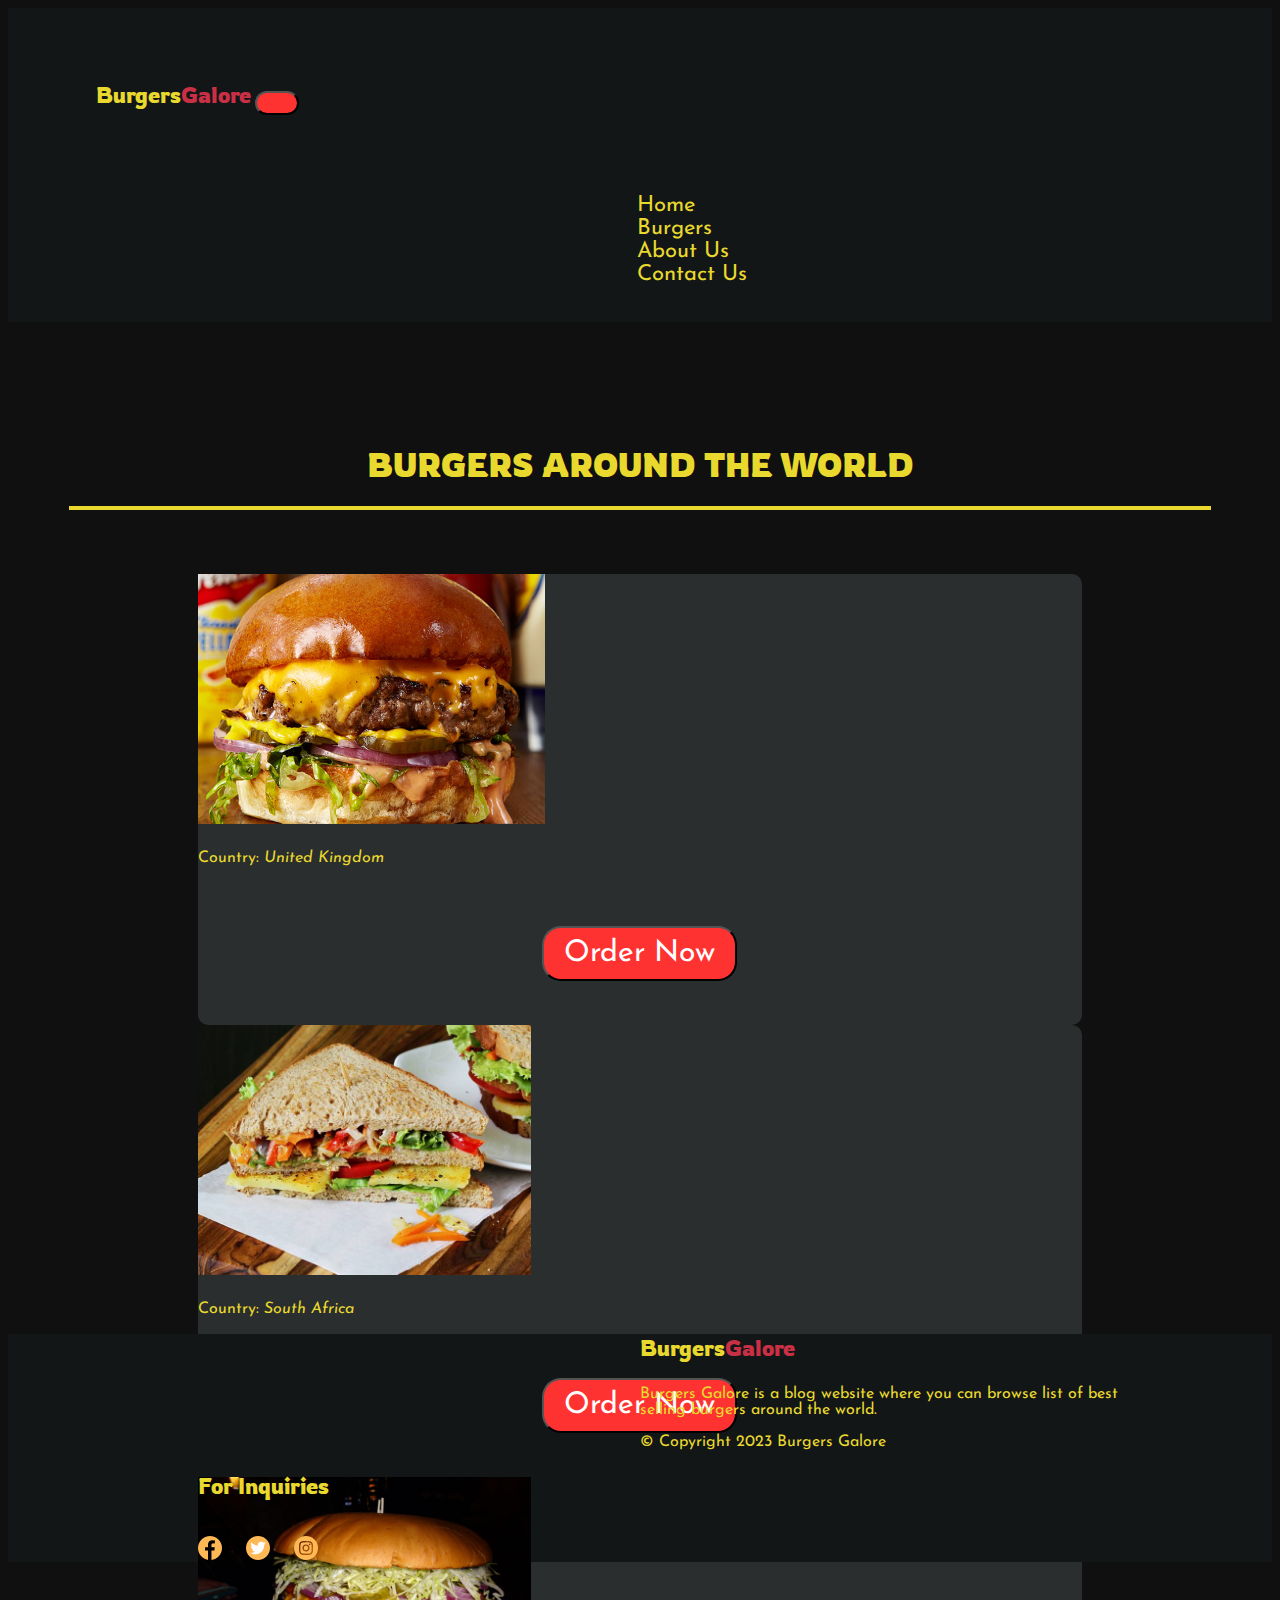
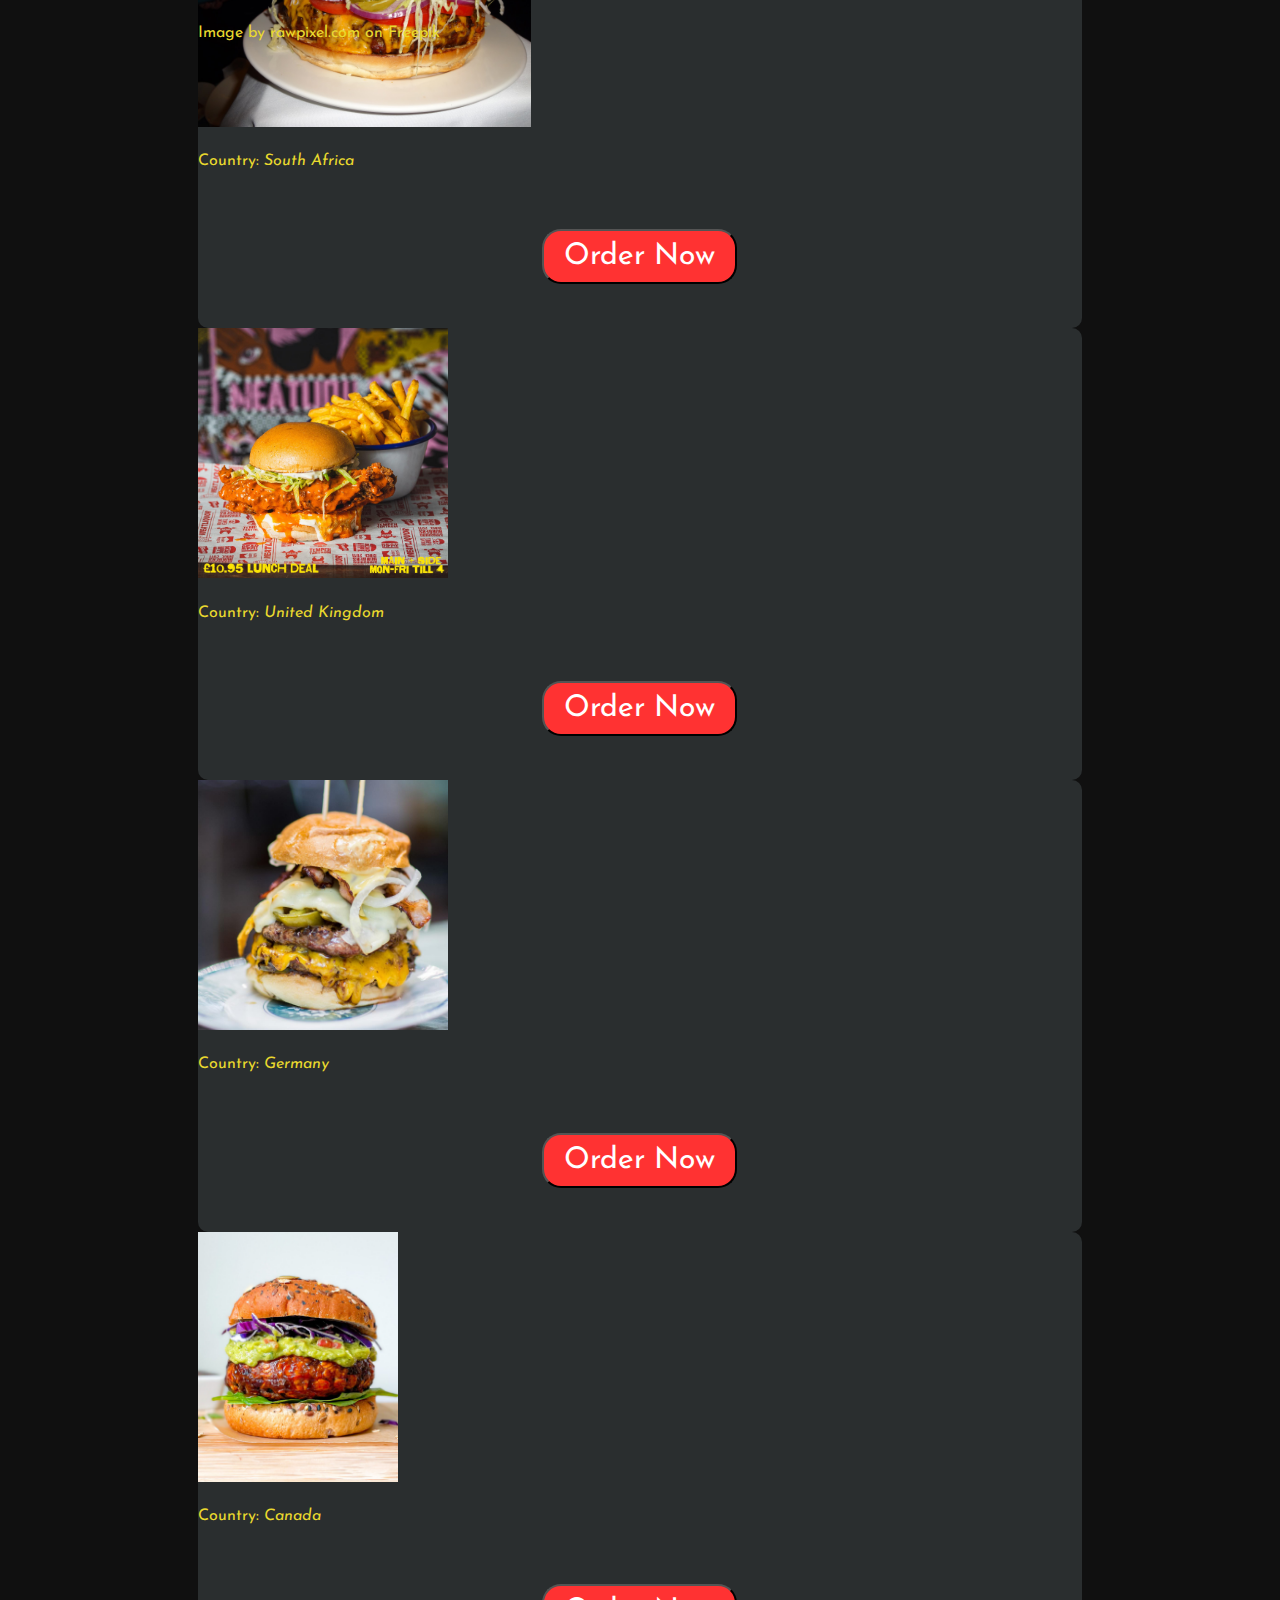
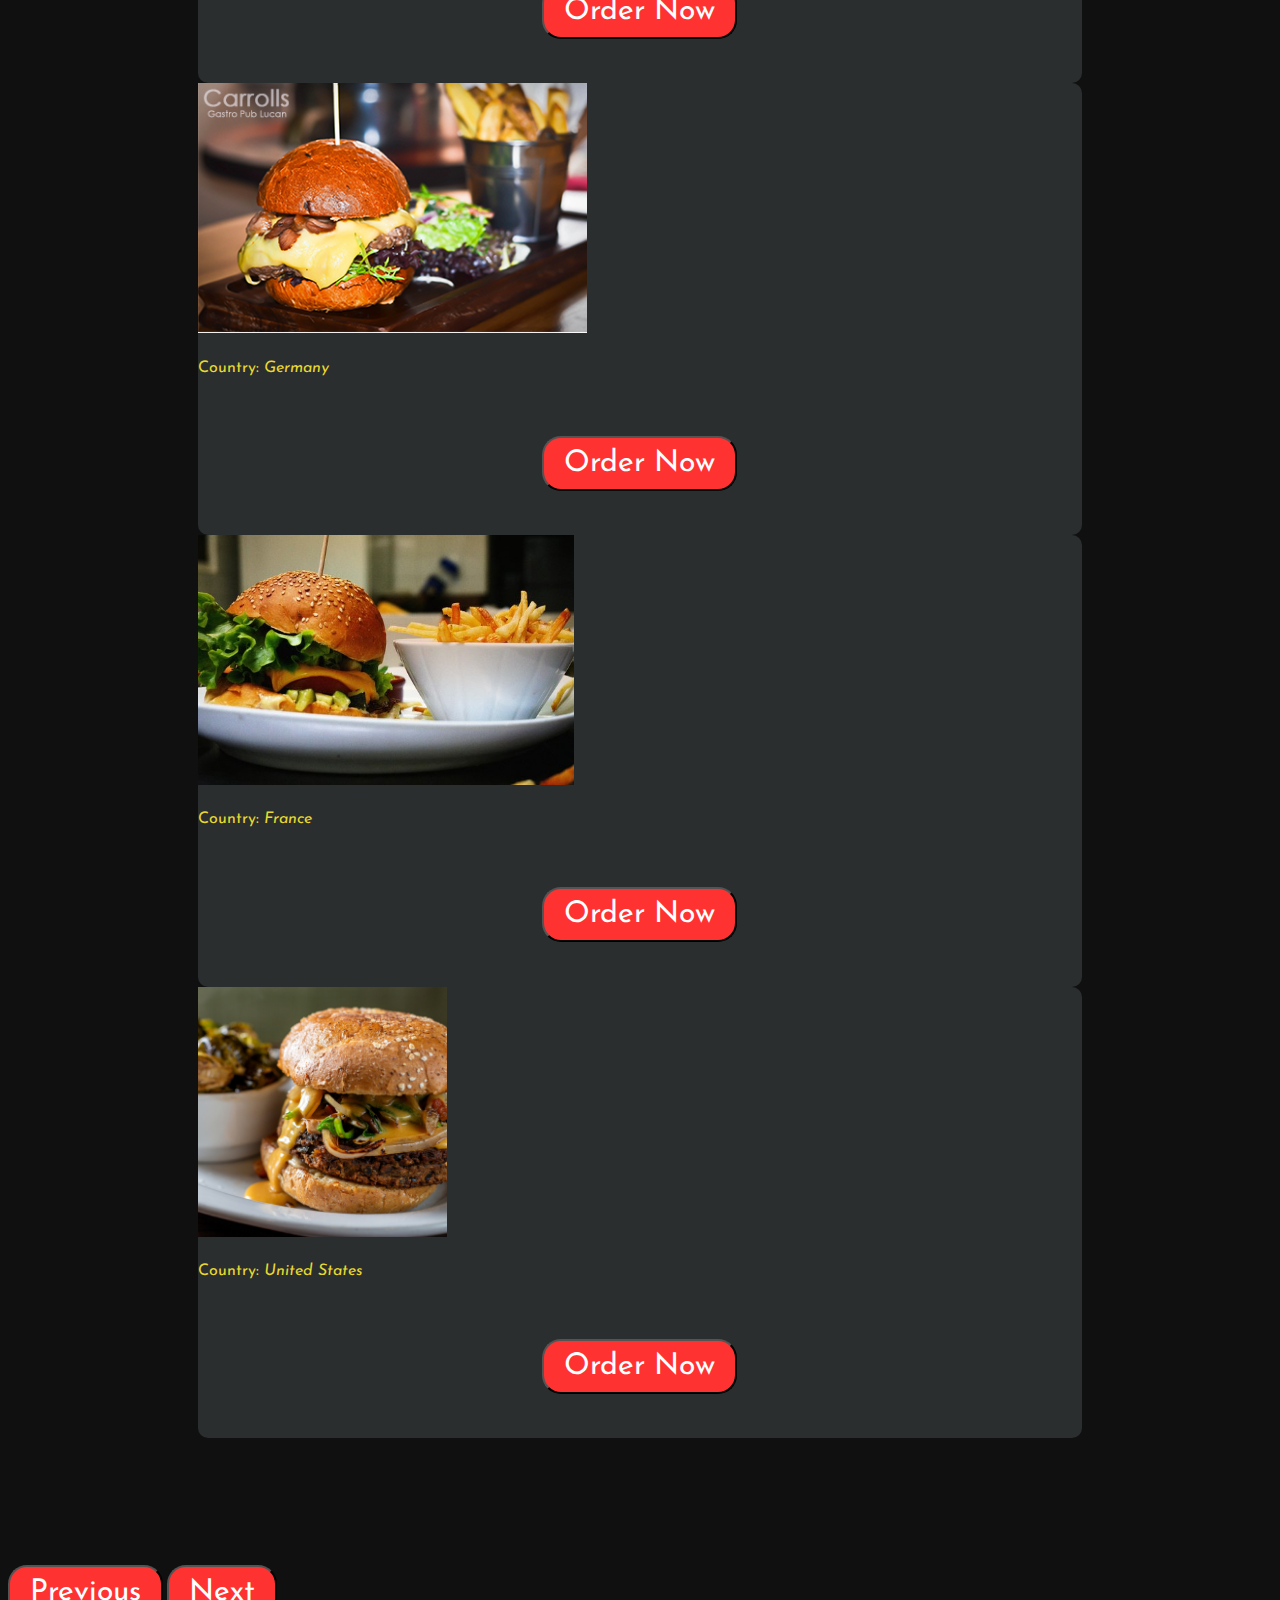
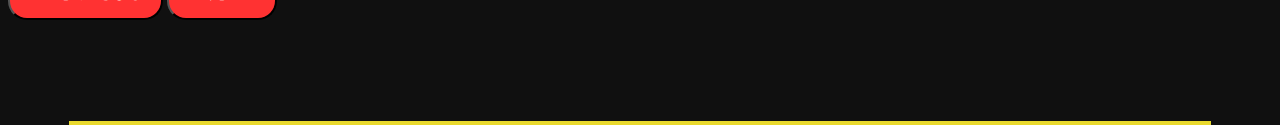
==== burgers.html @ 7c2da080 "Almost complete, media queries nalang" ====
<!DOCTYPE html>
<html lang="en">
<head>
    <meta charset="UTF-8">
    <meta http-equiv="X-UA-Compatible" content="IE=edge">
    <meta name="viewport" content="width=device-width, initial-scale=1.0">
    <title>Burgers Galore</title>
    <!-- BOOTSTRAP -->
    <link href="https://cdn.jsdelivr.net/npm/bootstrap@5.3.0-alpha3/dist/css/bootstrap.min.css" rel="stylesheet" integrity="sha384-KK94CHFLLe+nY2dmCWGMq91rCGa5gtU4mk92HdvYe+M/SXH301p5ILy+dN9+nJOZ" crossorigin="anonymous">
    <script src="https://cdn.jsdelivr.net/npm/bootstrap@5.3.0-alpha3/dist/js/bootstrap.bundle.min.js" integrity="sha384-ENjdO4Dr2bkBIFxQpeoTz1HIcje39Wm4jDKdf19U8gI4ddQ3GYNS7NTKfAdVQSZe" crossorigin="anonymous"></script>
    <!-- CSS FILE -->
    <link rel="stylesheet" href="/css/styles.css">
</head>
<body>
    <main>
        <nav class="navbar navbar-expand-lg fixed-top">
            <div class="container-fluid">
              <span class="navbar-burgers-logo">Burgers</span><span class="navbar-galore-logo">Galore</span>
              <button class="navbar-toggler" type="button" data-bs-toggle="collapse" data-bs-target="#navbarSupportedContent" aria-controls="navbarSupportedContent" aria-expanded="false" aria-label="Toggle navigation">
                <span class="navbar-toggler-icon"></span>
              </button>
              <div class="collapse navbar-collapse" id="navbarSupportedContent">
                <ul class="navbar-nav me-auto mb-2 mb-lg-0 navbar-right-side">
                  <li class="nav-item">
                    <a class="nav-link" aria-current="page" href="index.html">Home</a>
                  </li>
                  <li class="nav-item">
                    <a class="nav-link" href="#burgers">Burgers</a>
                  </li>
                  <li class="nav-item">
                    <a class="nav-link" href="index.html#about">About Us</a>
                  </li>
                  <li class="nav-item">
                    <a class="nav-link" href="#footer">Contact Us</a>
                  </li>
                </ul>
              </div>
            </div>
          </nav>
    </main>

    <section id="burgers">
        <div class="second-div-header">
            <h1 class="burgers-header">BURGERS AROUND THE WORLD</h1>
            <hr class="burgers-hr">
        </div>
        <div id="carouselExampleIndicators" class="carousel slide">
            <div class="carousel-inner">
              <div class="carousel-item active">
                <div class="row row-cols-1 row-cols-md-2 row-cols-lg-3 g-4">
                    <div class="col">
                      <div class="card h-100">
                          <img src="/images/tribute-burger.jpg" class="card-img-top" alt="Tribute Burger jpg">
                        <div class="card-body">
                          <h5 class="card-title" id="burger-name-0"></h5>
                          <p class="card-text" id="burger-description-0"></p>
                          <p id="burger-restaurant-0"></p>
                          <p class="country">Country: <em>United Kingdom</em></p>
                        </div>
                        <div class="card-footer">
                          <button onclick="window.open('https://www.honestburgers.co.uk/food/burgers/tribute/')">Order Now</button>
                        </div>
                      </div>
                    </div>
                    <div class="col">
                      <div class="card h-100">
                        <img src="/images/blondie-burger.jpg" class="card-img-top" alt="Blondie Burger jpg">
                        <div class="card-body">
                          <h5 class="card-title" id="burger-name-10"></h5>
                          <p class="card-text" id="burger-description-10"></p>
                          <p id="burger-restaurant-10"></p>
                          <p class="country">Country: <em>South Africa</em></p>
                        </div>
                        <div class="card-footer">
                            <button onclick="window.open('http://yankyslambton.co.za/menu/')">Order Now</button>
                        </div>
                      </div>
                    </div>
                    <div class="col">
                      <div class="card h-100">
                        <img src="/images/monster-burger.JPG" class="card-img-top" alt="Monster Burger jpg">
                        <div class="card-body">
                          <h5 class="card-title" id="burger-name-11"></h5>
                          <p class="card-text" id="burger-description-11"></p>
                          <p id="burger-restaurant-11"></p>
                          <p class="country">Country: <em>South Africa</em></p>
                        </div>
                        <div class="card-footer">
                            <button onclick="window.open('http://yankyslambton.co.za/menu/')">Order Now</button>
                        </div>
                      </div>
                    </div>
                </div>
              </div>
              <div class="carousel-item">
                <div class="row row-cols-1 row-cols-md-2 row-cols-lg-3 g-4">
                    <div class="col">
                        <div class="card h-100">
                          <img src="/images/buffalo-chicken-burger.jpg" class="card-img-top" alt="Chicken Burger jpg">
                          <div class="card-body">
                            <h5 class="card-title" id="burger-name-12"></h5>
                            <p class="card-text" id="burger-description-12"></p>
                            <p id="burger-restaurant-12"></p>
                            <p class="country">Country: <em>United Kingdom</em></p>
                          </div>
                          <div class="card-footer">
                            <button onclick="window.open('https://meatliquor.com/friedchicken-burgerslondon/')">Order Now</button>
                          </div>
                        </div>
                    </div>
                    <div class="col">
                        <div class="card h-100">
                          <img src="/images/cheatday-burger.jpg" class="card-img-top" alt="Cheatday Burger jpg">
                          <div class="card-body">
                            <h5 class="card-title" id="burger-name-13"></h5>
                            <p class="card-text" id="burger-description-13"></p>
                            <p id="burger-restaurant-13"></p>
                            <p class="country">Country: <em>Germany</em></p>
                          </div>
                          <div class="card-footer">
                            <button onclick="window.open('https://www.burgeramt.com/')">Order Now</button>
                          </div>
                        </div>
                    </div>
                    <div class="col">
                        <div class="card h-100">
                          <img src="/images/bbq-burger.jpeg" class="card-img-top" alt="BBQ Burger jpg">
                          <div class="card-body">
                            <h5 class="card-title" id="burger-name-16"></h5>
                            <p class="card-text" id="burger-description-16"></p>
                            <p id="burger-restaurant-16"></p>
                            <p class="country">Country: <em>Canada</em></p>
                          </div>
                          <div class="card-footer">
                            <button onclick="window.open('https://freshplantpowered.com/')">Order Now</button>
                          </div>
                        </div>
                    </div>
                </div>
              </div>
              <div class="carousel-item carousel-item-3">
                <div class="row row-cols-1 row-cols-md-3 g-4">
                    <div class="col">
                        <div class="card h-100">
                          <img src="/images/carrolls-cheese-burger.png" class="card-img-top" alt="Carroll's Cheese Burger png">
                          <div class="card-body">
                            <h5 class="card-title" id="burger-name-17"></h5>
                            <p class="card-text" id="burger-description-17"></p>
                            <p id="burger-restaurant-17"></p>
                            <p class="country">Country: <em>Germany</em></p>
                          </div>
                          <div class="card-footer">
                            <button onclick="window.open('https://www.carrolls-pub-worms.de/')">Order Now</button>
                          </div>
                        </div>
                    </div>
                    <div class="col">
                        <div class="card h-100">
                          <img src="/images/melting-potes.jpg" class="card-img-top" alt="Melting Potes Burger jpg">
                          <div class="card-body">
                            <h5 class="card-title" id="burger-name-22"></h5>
                            <p class="card-text" id="burger-description-22"></p>
                            <p id="burger-restaurant-22"></p>
                            <p class="country">Country: <em>France</em></p>
                          </div>
                          <div class="card-footer">
                            <button onclick="window.open('https://bigfernand.com/')">Order Now</button>
                          </div>
                        </div>
                    </div>
                    <div class="col">
                      <div class="card h-100">
                        <img src="/images/cajun-black-bean-burger.jpg" class="card-img-top" alt="Cajun Black Bean Burger jpg">
                        <div class="card-body">
                          <h5 class="card-title" id="burger-name-25"></h5>
                          <p class="card-text" id="burger-description-25"></p>
                          <p id="burger-restaurant-25"></p>
                          <p class="country">Country: <em>United States</em></p>
                        </div>
                        <div class="card-footer">
                          <button onclick="window.open('https://www.veggiediner.com/')">Order Now</button>
                        </div>
                      </div>
                  </div>
                </div>
              </div>
            </div>
            <button class="carousel-control-prev" type="button" data-bs-target="#carouselExampleIndicators" data-bs-slide="prev">
              <span class="carousel-control-prev-icon" aria-hidden="true"></span>
              <span class="visually-hidden">Previous</span>
            </button>
            <button class="carousel-control-next" type="button" data-bs-target="#carouselExampleIndicators" data-bs-slide="next">
              <span class="carousel-control-next-icon" aria-hidden="true"></span>
              <span class="visually-hidden">Next</span>
            </button>
        </div>
        <hr class="burgers-hr-2">
    </section>

    <footer id="footer">
        <div class="row row-cols-1 row-cols-lg-2 g-4">
            <div class="col">
                <div class="fourth-div-logo">
                    <span class="footer-logo">Burgers</span><span class="navbar-galore-logo">Galore</span>
                    <p class="footer-description">Burgers Galore is a blog website where you can browse list of best selling burgers around the world.</p>
                    <p class="footer-copyright">© Copyright 2023 Burgers Galore</p>
                </div>
            </div>
            <div class="col">
                <div class="fourth-div-contact">
                    <p class="footer-inquiry">For Inquiries</p>
                    <a href=""><img src="/images/facebook.png" alt="" class="footer-facebook"></a>
                    <a href=""><img src="/images/twitter.png" alt="" class="footer-twitter"></a>
                    <a href=""><img src="/images/instagram.png" alt="" class="footer-instagram"></a>
                    <p class="footer-copypic">Image by rawpixel.com on Freepik</p>
                </div>
            </div>
        </div>
    </footer>

    <!-- JAVASCRIPT FILE -->
    <!-- <script src="index.js"></script>
    <script src="blondie.js"></script>
    <script src="monsterburger.js"></script>
    <script src="buffalochicken.js"></script>
    <script src="cheatday.js"></script>
    <script src="bbqburger.js"></script>
    <script src="carrollscheese.js"></script>
    <script src="bigfernand.js"></script>
    <script src="cajunblackbean.js"></script> -->
</body>
</html>
---- css/styles.css ----
@import url('https://fonts.googleapis.com/css2?family=Josefin+Sans:wght@600;700&family=Rowdies:wght@400;700&display=swap');

*{
    list-style: none;
}

body{
    background-color: #101010;
    font-family: 'Rowdies', cursive;
    overflow-x: hidden;
}

a{
    text-decoration: none;
}

a:link{
    color: #e9d92e;
}

nav{
    background-color: #121617;
}

.navbar{
    padding: 20px 0;
}

.navbar-burgers-logo{
    margin-left: 7%;
}

.navbar-burgers-logo, .nav-link{
    color: #e9d92e;
    font-size: 22px;
}

.navbar-galore-logo{
    color: #CA3045;
    font-size: 22px;
}

.nav-item{
    padding: 0 20px;
    font-family: 'Josefin Sans', sans-serif;
}

.nav-link:hover{
    color: #CA3045;
}

.navbar-right-side{
    margin-left: 45%;
}

/****** FIRST DIV *******/

#title{
    background-image: linear-gradient(rgba(3, 4, 7, 0.48), rgba(5, 10, 30, 0.48)),url('https://github.com/TayloPortfolioWebsites/BurgersGaloreMP2/blob/main/images/landing-image.jpg?raw=true');
    height: 100vh;
    background-size: cover;
    color: #e9d92e;
}

.title-header{
    margin: 0 auto;
    padding-top: 14%;
    font-size: 80px;
    width: 886px;
    text-align: center;
    text-shadow: 2px 2px 4px #000000;
}

.title-burgers, .title-best{
    color: #FF3232;
}

.title-description{
    margin: 0 auto;
    padding-top: 2%;
    font-size: 30px;
    width: 675px;
    text-align: center;
    text-shadow: 2px 2px 4px #000000;
}

button.title-btn{
    background: #ff6b6b;
    background-image: -webkit-linear-gradient(top, #ff4343, #FF3232);
    background-image: -moz-linear-gradient(top, #ff4343, #FF3232);
    background-image: -ms-linear-gradient(top, #ff4343, #FF3232);
    background-image: -o-linear-gradient(top, #ff4343, #FF3232);
    background-image: linear-gradient(to bottom, #ff4343, #FF3232);
    -webkit-border-radius: 19;
    -moz-border-radius: 19;
    border-radius: 19px;
    font-family: 'Josefin Sans', sans-serif;
    color: #ffffff;
    font-size: 30px;
    padding: 13px 23px 13px 23px;
    text-decoration: none;
    margin: 5% auto;
}

button.title-btn:hover{
    background: #FF3232;
    text-decoration: none;
}

.first-div-button{
    text-align: center;
}

/****** BURGERS SECTION ******/

#burgers{
    background-color: #101010;
    height: 100vh;
}

.burgers-header{
    text-align: center;
    padding-top: 8%;
    color: #e9d92e;
}

.burgers-hr{
    margin: 0 auto;
    width: 90%;
    border: 2px solid #e9d92e;
}

.burgers-flags{
    margin: 1% 10%;
}

.burgers-card-img:hover{
    opacity: 0.5
}

.burgers-hr-2{
    margin: 3% auto;
    width: 90%;
    border: 2px solid #e9d92e;
}

/****** ABOUT SECTION ******/

#about{
    font-family: 'Josefin Sans', sans-serif;
    background-color: #101010;
    height: 100vh;
}

.third-div-header{
    margin-top: 20%;
    margin-left: 20%;
}

.about-header{
    font-weight: 700;
    margin-bottom: 7%;
    width: 516px;
    font-size: 40px;
    color: #e9d92e;
}

.about-description{
    width: 588px;
    font-size: 30px;
    color: #e9d92e;
}

.third-div-img{
    margin-top: 5%;
    margin-left: 10%;
}

.about-image{
    width: 442px;
    height: 598px;
}

.about-good{
    color: #FF3232;
}

/****** FOOTER SECTION ******/

#footer{
    background-color: #121617;
    height: 228px;
}


.fourth-div-logo{
    margin-left: 50%;
}

.footer-logo, .footer-inquiry{
    color: #e9d92e;
    font-size: 22px;
}

.footer-description{
    font-family: 'Josefin Sans', sans-serif;
    color: #e9d92e;
    width: 80%;
    margin-top: 4%;
}

.footer-copyright, .footer-copypic{
    font-family: 'Josefin Sans', sans-serif;
    color: #e9d92e;
}

.fourth-div-contact{
    margin-left: 15%;
}

.footer-facebook, .footer-twitter, .footer-instagram{
    padding-right: 20px;
    margin-top: 15px;
    margin-bottom: 45px;
}

/* BURGERS SECTION */

#burgers{
    background-color: #101010;
    height: 110vh;
}

.card{
    background-color: #2a2e2f;
    font-family: 'Josefin Sans', sans-serif;
    color: #e9d92e;
    border-radius: 10px;

}

.carousel-inner{
    margin: 5% auto;
    width: 70%;
}

.carousel-tem-3{
    margin: 0 auto;
}

img.card-img-top{
    height: 250px;
    object-fit: cover;
}

.card-footer{
    text-align: center;
}

button{
    background: #ff6b6b;
    background-image: -webkit-linear-gradient(top, #ff4343, #FF3232);
    background-image: -moz-linear-gradient(top, #ff4343, #FF3232);
    background-image: -ms-linear-gradient(top, #ff4343, #FF3232);
    background-image: -o-linear-gradient(top, #ff4343, #FF3232);
    background-image: linear-gradient(to bottom, #ff4343, #FF3232);
    -webkit-border-radius: 19;
    -moz-border-radius: 19;
    border-radius: 19px;
    font-family: 'Josefin Sans', sans-serif;
    color: #ffffff;
    font-size: 30px;
    padding: 10px 20px 10px 20px;
    text-decoration: none;
    margin: 5% auto;
}

button{
    background: #FF3232;
    text-decoration: none;
}

/* MEDIA QUERIES */
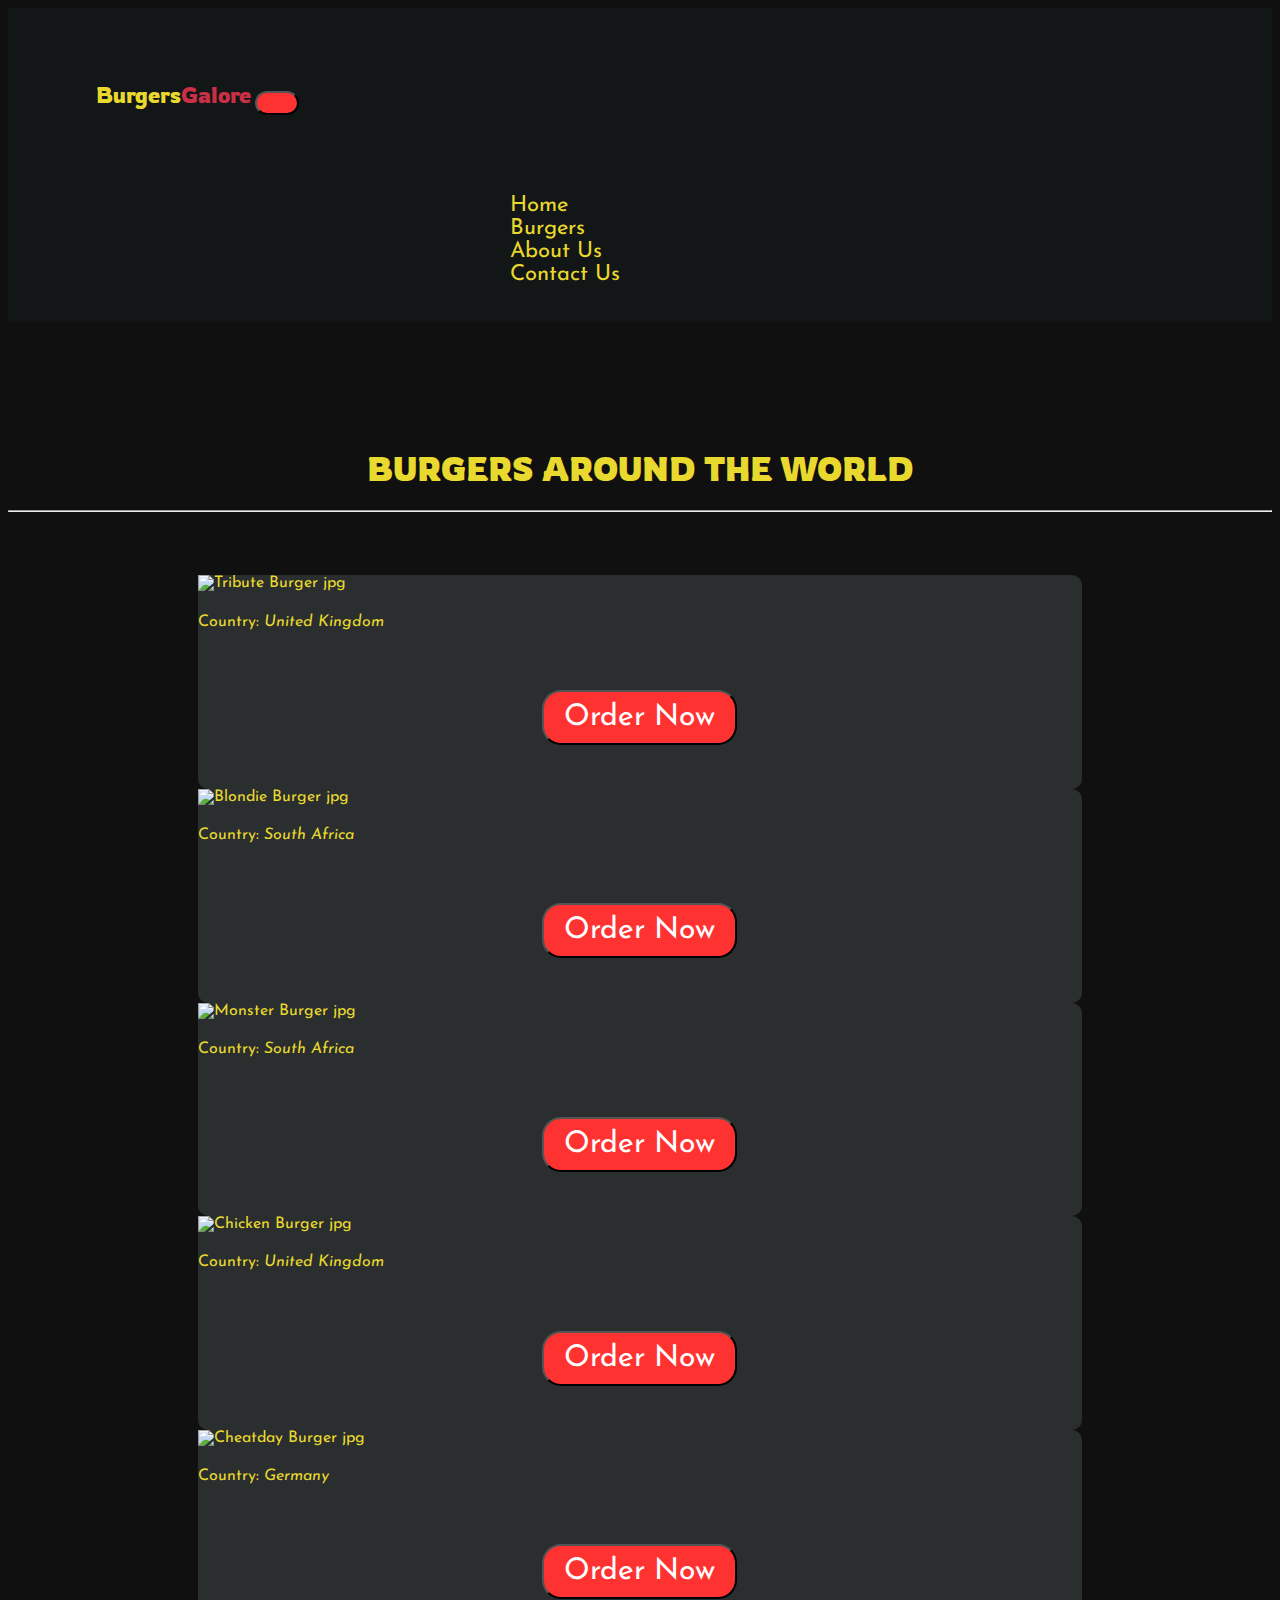
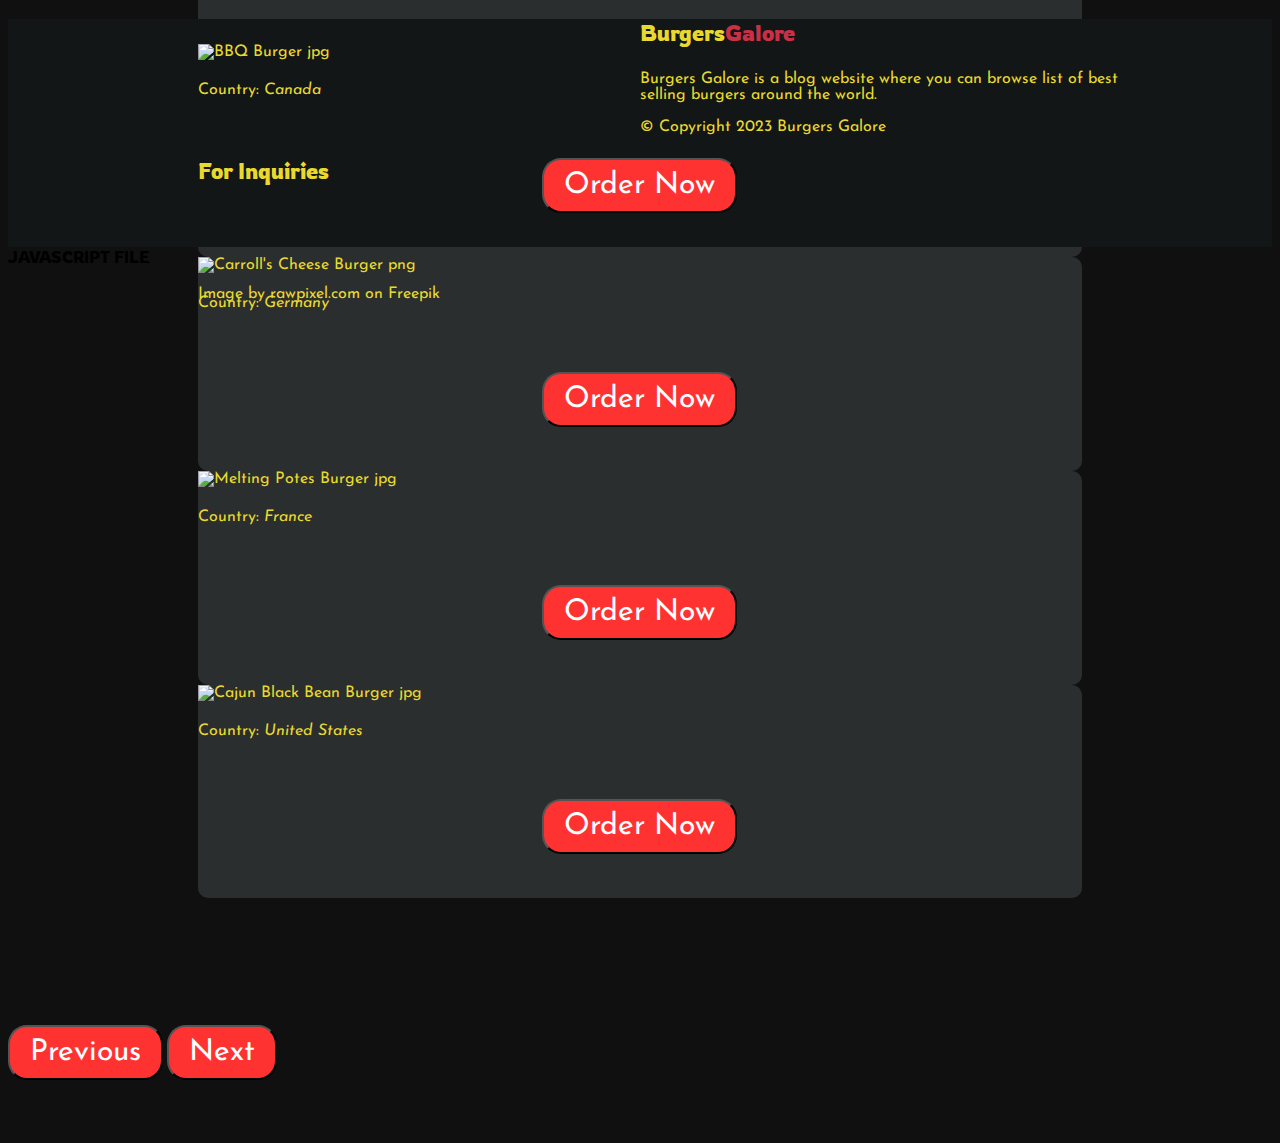
==== commit 6aab50d4: "mini project 2 done" ====
--- a/burgers.html
+++ b/burgers.html
@@ -9,11 +9,11 @@
     <link href="https://cdn.jsdelivr.net/npm/bootstrap@5.3.0-alpha3/dist/css/bootstrap.min.css" rel="stylesheet" integrity="sha384-KK94CHFLLe+nY2dmCWGMq91rCGa5gtU4mk92HdvYe+M/SXH301p5ILy+dN9+nJOZ" crossorigin="anonymous">
     <script src="https://cdn.jsdelivr.net/npm/bootstrap@5.3.0-alpha3/dist/js/bootstrap.bundle.min.js" integrity="sha384-ENjdO4Dr2bkBIFxQpeoTz1HIcje39Wm4jDKdf19U8gI4ddQ3GYNS7NTKfAdVQSZe" crossorigin="anonymous"></script>
     <!-- CSS FILE -->
-    <link rel="stylesheet" href="/css/styles.css">
+    <link rel="stylesheet" href="css/styles.css">
 </head>
 <body>
     <main>
-        <nav class="navbar navbar-expand-lg fixed-top">
+        <nav class="navbar navbar-expand-lg fixed-top navbar-dark">
             <div class="container-fluid">
               <span class="navbar-burgers-logo">Burgers</span><span class="navbar-galore-logo">Galore</span>
               <button class="navbar-toggler" type="button" data-bs-toggle="collapse" data-bs-target="#navbarSupportedContent" aria-controls="navbarSupportedContent" aria-expanded="false" aria-label="Toggle navigation">
@@ -50,7 +50,7 @@
                 <div class="row row-cols-1 row-cols-md-2 row-cols-lg-3 g-4">
                     <div class="col">
                       <div class="card h-100">
-                          <img src="/images/tribute-burger.jpg" class="card-img-top" alt="Tribute Burger jpg">
+                          <img src="https://github.com/TayloPortfolioWebsites/BurgersGaloreMP2/blob/main/images/tribute-burger.jpg?raw=true" class="card-img-top" alt="Tribute Burger jpg">
                         <div class="card-body">
                           <h5 class="card-title" id="burger-name-0"></h5>
                           <p class="card-text" id="burger-description-0"></p>
@@ -64,7 +64,7 @@
                     </div>
                     <div class="col">
                       <div class="card h-100">
-                        <img src="/images/blondie-burger.jpg" class="card-img-top" alt="Blondie Burger jpg">
+                        <img src="https://github.com/TayloPortfolioWebsites/BurgersGaloreMP2/blob/main/images/blondie-burger.jpg?raw=true" class="card-img-top" alt="Blondie Burger jpg">
                         <div class="card-body">
                           <h5 class="card-title" id="burger-name-10"></h5>
                           <p class="card-text" id="burger-description-10"></p>
@@ -77,8 +77,8 @@
                       </div>
                     </div>
                     <div class="col">
-                      <div class="card h-100">
-                        <img src="/images/monster-burger.JPG" class="card-img-top" alt="Monster Burger jpg">
+                      <div class="card h-100">  
+                      <img src="https://github.com/TayloPortfolioWebsites/BurgersGaloreMP2/blob/main/images/monster-burger.JPG?raw=true" class="card-img-top" alt="Monster Burger jpg">
                         <div class="card-body">
                           <h5 class="card-title" id="burger-name-11"></h5>
                           <p class="card-text" id="burger-description-11"></p>
@@ -96,7 +96,7 @@
                 <div class="row row-cols-1 row-cols-md-2 row-cols-lg-3 g-4">
                     <div class="col">
                         <div class="card h-100">
-                          <img src="/images/buffalo-chicken-burger.jpg" class="card-img-top" alt="Chicken Burger jpg">
+                          <img src="https://github.com/TayloPortfolioWebsites/BurgersGaloreMP2/blob/main/images/buffalo-chicken-burger.jpg?raw=true" class="card-img-top" alt="Chicken Burger jpg">
                           <div class="card-body">
                             <h5 class="card-title" id="burger-name-12"></h5>
                             <p class="card-text" id="burger-description-12"></p>
@@ -110,7 +110,7 @@
                     </div>
                     <div class="col">
                         <div class="card h-100">
-                          <img src="/images/cheatday-burger.jpg" class="card-img-top" alt="Cheatday Burger jpg">
+                          <img src="https://github.com/TayloPortfolioWebsites/BurgersGaloreMP2/blob/main/images/cheatday-burger.jpg?raw=true" class="card-img-top" alt="Cheatday Burger jpg">
                           <div class="card-body">
                             <h5 class="card-title" id="burger-name-13"></h5>
                             <p class="card-text" id="burger-description-13"></p>
@@ -124,7 +124,7 @@
                     </div>
                     <div class="col">
                         <div class="card h-100">
-                          <img src="/images/bbq-burger.jpeg" class="card-img-top" alt="BBQ Burger jpg">
+                          <img src="https://github.com/TayloPortfolioWebsites/BurgersGaloreMP2/blob/main/images/bbq-burger.jpeg?raw=true" class="card-img-top" alt="BBQ Burger jpg">
                           <div class="card-body">
                             <h5 class="card-title" id="burger-name-16"></h5>
                             <p class="card-text" id="burger-description-16"></p>
@@ -142,7 +142,7 @@
                 <div class="row row-cols-1 row-cols-md-3 g-4">
                     <div class="col">
                         <div class="card h-100">
-                          <img src="/images/carrolls-cheese-burger.png" class="card-img-top" alt="Carroll's Cheese Burger png">
+                          <img src="https://github.com/TayloPortfolioWebsites/BurgersGaloreMP2/blob/main/images/carrolls-cheese-burger.png?raw=true" class="card-img-top" alt="Carroll's Cheese Burger png">
                           <div class="card-body">
                             <h5 class="card-title" id="burger-name-17"></h5>
                             <p class="card-text" id="burger-description-17"></p>
@@ -156,7 +156,7 @@
                     </div>
                     <div class="col">
                         <div class="card h-100">
-                          <img src="/images/melting-potes.jpg" class="card-img-top" alt="Melting Potes Burger jpg">
+                          <img src="https://github.com/TayloPortfolioWebsites/BurgersGaloreMP2/blob/main/images/melting-potes.jpg?raw=true" class="card-img-top" alt="Melting Potes Burger jpg">
                           <div class="card-body">
                             <h5 class="card-title" id="burger-name-22"></h5>
                             <p class="card-text" id="burger-description-22"></p>
@@ -170,7 +170,7 @@
                     </div>
                     <div class="col">
                       <div class="card h-100">
-                        <img src="/images/cajun-black-bean-burger.jpg" class="card-img-top" alt="Cajun Black Bean Burger jpg">
+                        <img src="https://github.com/TayloPortfolioWebsites/BurgersGaloreMP2/blob/main/images/cajun-black-bean-burger.jpg?raw=true" class="card-img-top" alt="Cajun Black Bean Burger jpg">
                         <div class="card-body">
                           <h5 class="card-title" id="burger-name-25"></h5>
                           <p class="card-text" id="burger-description-25"></p>
@@ -194,7 +194,6 @@
               <span class="visually-hidden">Next</span>
             </button>
         </div>
-        <hr class="burgers-hr-2">
     </section>
 
     <footer id="footer">
@@ -209,17 +208,17 @@
             <div class="col">
                 <div class="fourth-div-contact">
                     <p class="footer-inquiry">For Inquiries</p>
-                    <a href=""><img src="/images/facebook.png" alt="" class="footer-facebook"></a>
-                    <a href=""><img src="/images/twitter.png" alt="" class="footer-twitter"></a>
-                    <a href=""><img src="/images/instagram.png" alt="" class="footer-instagram"></a>
+                    <a href=""><img src="https://github.com/TayloPortfolioWebsites/BurgersGaloreMP2/blob/main/images/facebook.png?raw=true" alt="" class="footer-facebook"></a>
+                    <a href=""><img src="https://github.com/TayloPortfolioWebsites/BurgersGaloreMP2/blob/main/images/twitter.png?raw=true" alt="" class="footer-twitter"></a>
+                    <a href=""><img src="https://github.com/TayloPortfolioWebsites/BurgersGaloreMP2/blob/main/images/instagram.png?raw=true" alt="" class="footer-instagram"></a>
                     <p class="footer-copypic">Image by rawpixel.com on Freepik</p>
                 </div>
             </div>
         </div>
     </footer>
 
-    <!-- JAVASCRIPT FILE -->
-    <!-- <script src="index.js"></script>
+    JAVASCRIPT FILE
+    <script src="index.js"></script>
     <script src="blondie.js"></script>
     <script src="monsterburger.js"></script>
     <script src="buffalochicken.js"></script>
@@ -227,6 +226,6 @@
     <script src="bbqburger.js"></script>
     <script src="carrollscheese.js"></script>
     <script src="bigfernand.js"></script>
-    <script src="cajunblackbean.js"></script> -->
+    <script src="cajunblackbean.js"></script>
 </body>
 </html>--- a/css/styles.css
+++ b/css/styles.css
@@ -111,45 +111,12 @@
     text-align: center;
 }
 
-/****** BURGERS SECTION ******/
-
-#burgers{
+/****** ABOUT SECTION ******/
+
+#about{
+    font-family: 'Josefin Sans', sans-serif;
     background-color: #101010;
-    height: 100vh;
-}
-
-.burgers-header{
-    text-align: center;
-    padding-top: 8%;
-    color: #e9d92e;
-}
-
-.burgers-hr{
-    margin: 0 auto;
-    width: 90%;
-    border: 2px solid #e9d92e;
-}
-
-.burgers-flags{
-    margin: 1% 10%;
-}
-
-.burgers-card-img:hover{
-    opacity: 0.5
-}
-
-.burgers-hr-2{
-    margin: 3% auto;
-    width: 90%;
-    border: 2px solid #e9d92e;
-}
-
-/****** ABOUT SECTION ******/
-
-#about{
-    font-family: 'Josefin Sans', sans-serif;
-    background-color: #101010;
-    height: 100vh;
+    height: 130vh;
 }
 
 .third-div-header{
@@ -228,7 +195,13 @@
 
 #burgers{
     background-color: #101010;
-    height: 110vh;
+    height: 130vh;
+}
+
+.burgers-header{
+    color: #e9d92e;
+    margin-top: 10%;
+    text-align: center;
 }
 
 .card{
@@ -281,3 +254,169 @@
 }
 
 /* MEDIA QUERIES */
+
+@media (max-width: 1300px){
+    .navbar-right-side{
+        margin-left: 35%;
+    }
+    
+    .about-description{
+        width: 80%;
+    }
+}
+
+@media (max-width: 1130px){
+    .navbar-right-side{
+        margin-left: 20%;
+    }
+}
+
+@media (max-width: 1054) {
+    button{
+        width: 143.2px;
+        height: 63.2px;
+    }
+}
+
+@media (max-width: 993px){
+    .nav-link{
+        width: 130px;
+    }
+
+    .nav-item{
+        margin-right: 0px;
+        padding-right: 0px;
+        margin-left: 0px;
+    }
+
+    .navbar-right-side{
+        margin-left: 5%;
+    }
+
+    .navbar-toggler{
+        margin-right: 50px;
+    }
+}
+
+@media (max-width: 992px){
+    .nav-item{
+        margin-left: 5%;
+    }
+
+    ul.navbar-nav{
+        margin: 0 auto;
+    }
+
+    .navbar-right-side{
+        margin-left: 79%;
+    }
+
+    .title-header{
+        margin-top: 10%;
+        font-size: 60px;
+    }
+
+    .third-div-header{
+        margin-top: 17%;
+    }
+
+    .third-div-img{
+        display: none;
+    }
+
+    .fourth-div-contact, .fourth-div-logo{
+        margin-left: 0px;
+        margin-right: 0px;
+        text-align: center;
+    }
+
+    .footer-description{
+        margin: 20px auto;
+    }
+
+    #footer{
+        height: 400px;
+    }
+
+    #burgers{
+        height: 1400px;
+    }
+
+    .burgers-header{
+        margin-top: 30%;
+    }
+}
+
+@media (max-width: 887px){
+    .title-header, .title-description{
+        width: 70%;
+    }
+}
+
+@media (max-width: 875px){
+    
+    .title-header{
+        margin-top: 17%;
+    }
+
+    .third-div-header{
+        margin: 25% 0 0 0;
+    }
+
+    .about-header, .about-description{
+        margin: 0 auto;
+        text-align: center;
+    }
+}
+
+@media (max-width: 770px) {
+    #burgers{
+        height: 2000px;
+    }
+}
+
+@media (max-width: 650px){
+
+    .about-header, .about-description{
+        font-size: 25px;
+    }
+
+    .about-header, .about-description{
+        width: 50%;
+    }
+
+    #about{
+        height: 800px;
+    }
+}
+
+@media (max-width: 430px) {
+
+    .title-header{
+        font-size: 50px
+    }
+
+    .title-description{
+        font-size: 20px;
+    }
+
+    .about-description{
+        width: 60%;
+    }
+
+    .burgers-header{
+        margin-top: 35%;
+    }
+}
+
+@media (max-width: 380px) {
+
+    .title-header{
+        font-size: 40px;
+        margin-top: 100px;
+    }
+
+    #about{
+        height: 1000px;
+    }
+}